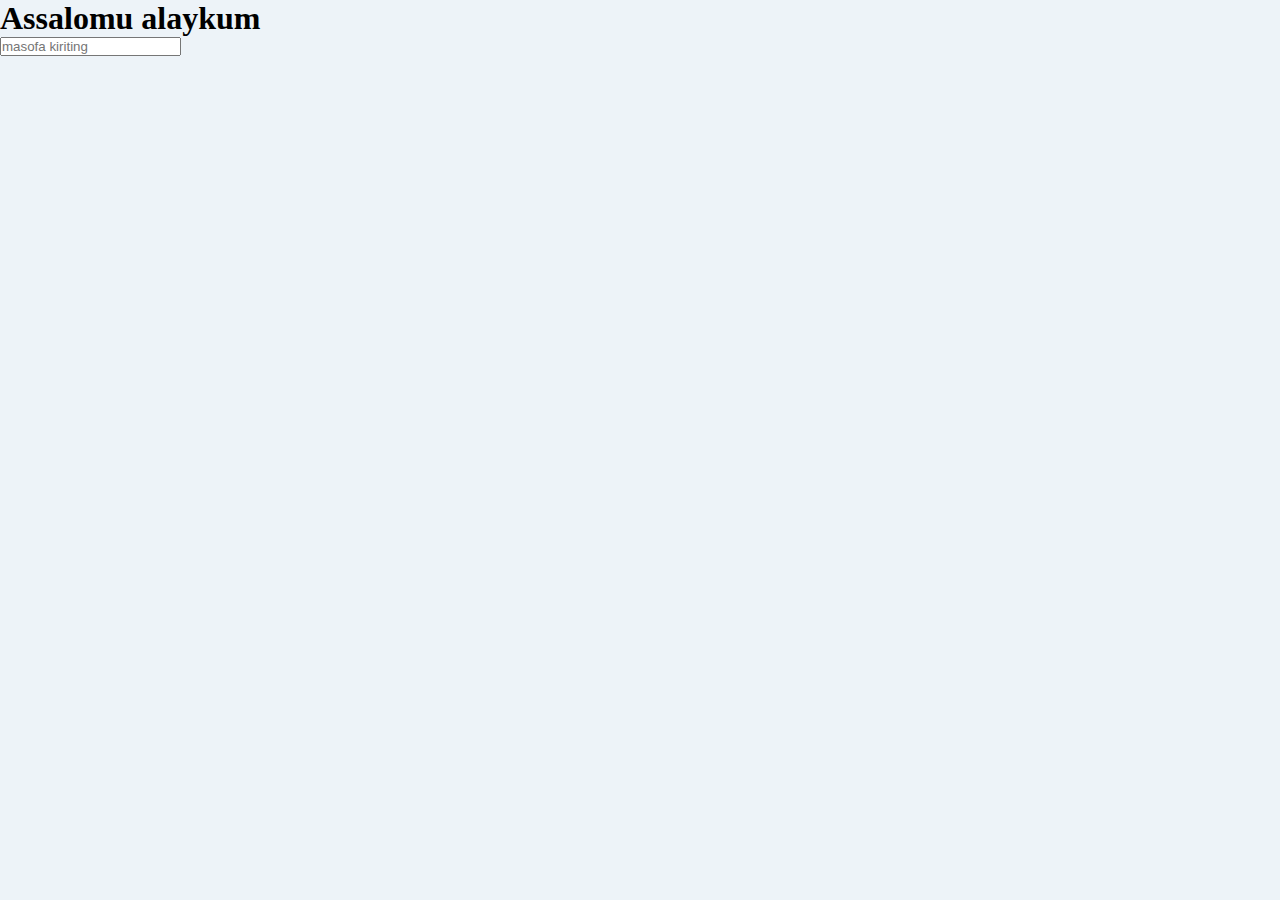
==== index.html @ e4c96527 "first" ====
<!DOCTYPE html>
<html lang="en">
	<head>
		<meta charset="UTF-8" />
		<meta http-equiv="X-UA-Compatible" content="IE=edge" />
		<meta name="viewport" content="width=device-width, initial-scale=1.0" />
		<link
			href="https://cdn.jsdelivr.net/npm/bootstrap@5.2.3/dist/css/bootstrap.min.css"
			rel="stylesheet"
			integrity="sha384-rbsA2VBKQhggwzxH7pPCaAqO46MgnOM80zW1RWuH61DGLwZJEdK2Kadq2F9CUG65"
			crossorigin="anonymous"
		/>
		<link rel="stylesheet" href="./css/main.min.css" />

		<title>Document</title>
	</head>
	<body>
		<h1 title="salom" class="text" id="text-id">Assalomu alaykum</h1>

		<input type="text" placeholder="masofa kiriting" />
		<p id="age"></p>
		<script src="./main.js"></script>
	</body>
</html>
---- css/main.min.css ----
*{box-sizing:border-box;margin:0;padding:0}body{background:#edf3f8}ul{list-style:none}.container{max-width:1110px;margin:0 auto}button{padding:15px 25px;border:none;color:#fff;background:#ba4270;box-shadow:10px 10px 25px -10px rgba(54,83,107,.25);border-radius:24px}@media only screen and (max-width: 1100px){.container{max-width:90vw}}html{overflow-x:hidden}.header{padding-top:40px;display:flex;justify-content:space-between;align-items:center}.header__nav{display:flex;gap:64px}.header__list{display:flex;align-items:center;gap:40px}.header .hamburger{display:none;flex-direction:column;gap:3px}.header .hamburger span{width:20px;height:3px;background-color:#000}.header::before{content:"";position:absolute;right:-140px;z-index:-2;width:780px;height:780px;border-radius:50%;background:#30536b;opacity:.5}@media only screen and (max-width: 1100px){.header::before{width:90vw;height:110vw;top:-75vw;right:50%;transform:translateX(50%)}}@media only screen and (max-width: 650px){.header__list,.header__button{display:none}.header .hamburger{display:flex}.header::before{width:120vw;height:120vw;top:-60vw}}.hero{margin-top:55px;display:flex;align-items:center;justify-content:space-between}.hero__content{width:550px}.hero__title{margin-bottom:25px;font-family:"DM Serif Display";font-style:normal;font-weight:400;font-size:72px;line-height:72px;letter-spacing:-0.553846px;color:#36536b}.hero__input{padding:16px 27px;padding-right:100px;background:#fbfcfe;box-shadow:10px 10px 25px -10px rgba(54,83,107,.25);border-radius:24px;border:none}.hero__button{margin-left:-10%}.hero__form{margin-bottom:16px}@media only screen and (max-width: 980px){.hero{flex-direction:column-reverse;text-align:center}}@media only screen and (max-width: 600px){.hero__content{width:80%}}/*# sourceMappingURL=main.min.css.map */
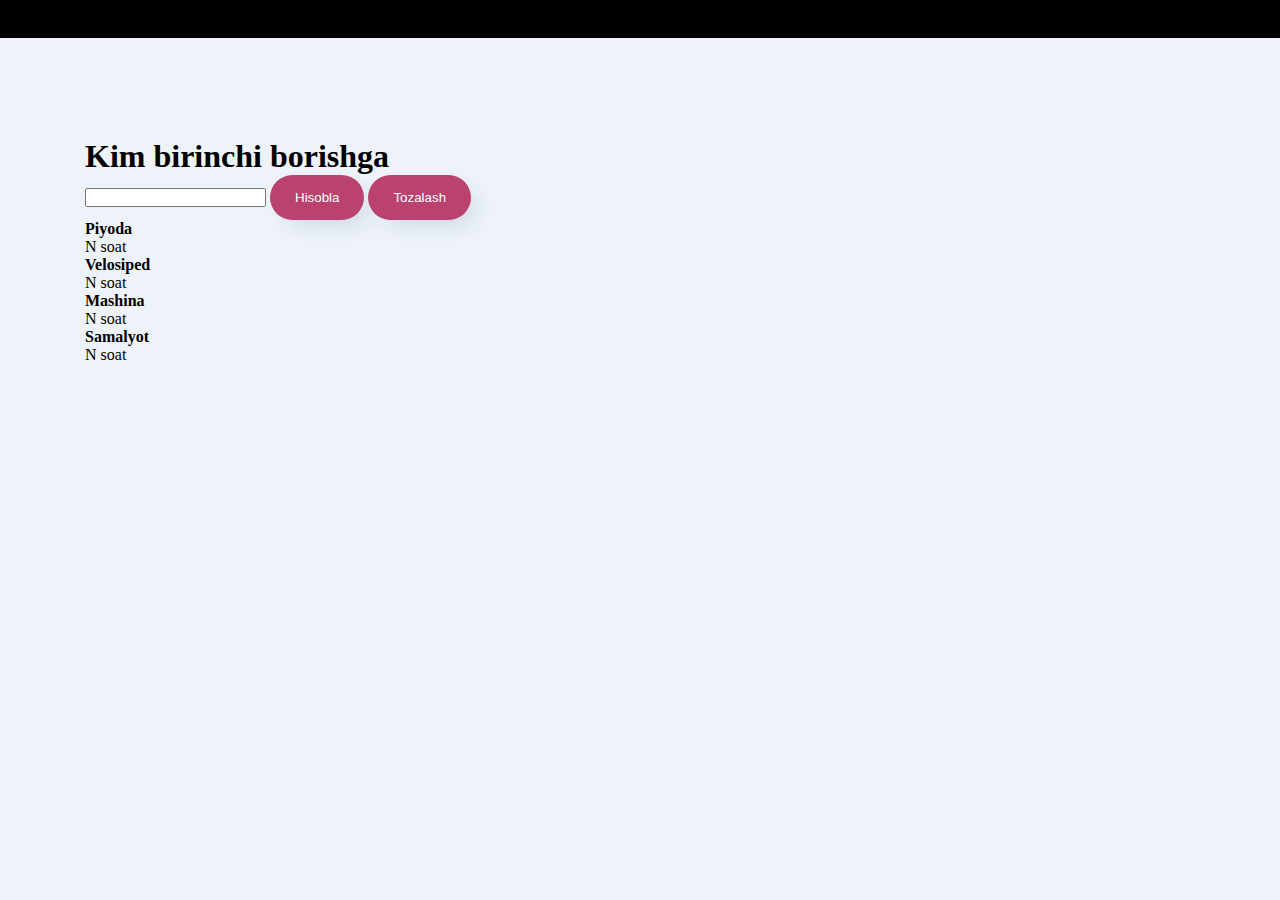
==== commit 9e65abe8: "4-dars" ====
--- a/index.html
+++ b/index.html
@@ -15,10 +15,51 @@
 		<title>Document</title>
 	</head>
 	<body>
-		<h1 title="salom" class="text" id="text-id">Assalomu alaykum</h1>
+		<header
+			id="header"
+			style="top: 0; background-color: #000; padding: 10px"
+			class="text-light text-center fs-5 h1 position-fixed w-100"
+		>
+			<p>Salom</p>
+		</header>
+		<div style="margin-top: 100px" class="container">
+			<h1 title="salom" class="text-center" id="text-id">
+				Kim birinchi borishga
+			</h1>
 
-		<input type="text" placeholder="masofa kiriting" />
-		<p id="age"></p>
+			<form class="form-control" id="form">
+				<input
+					id="input"
+					class="form-control"
+					type="number"
+					required
+					min="0"
+				/>
+				<button class="btn btn-primary form-control mt-3" type="submit">
+					Hisobla
+				</button>
+				<button id="resetButton" type="reset">Tozalash</button>
+			</form>
+
+			<div class="row justify-content-around mt-5">
+				<div class="card p-3 col-2">
+					<h4>Piyoda</h4>
+					<p id="person">N soat</p>
+				</div>
+				<div class="card p-3 col-2">
+					<h4>Velosiped</h4>
+					<p id="bicycle">N soat</p>
+				</div>
+				<div class="card p-3 col-2">
+					<h4>Mashina</h4>
+					<p id="car">N soat</p>
+				</div>
+				<div class="card p-3 col-2">
+					<h4>Samalyot</h4>
+					<p id="plane">N soat</p>
+				</div>
+			</div>
+		</div>
 		<script src="./main.js"></script>
 	</body>
 </html>
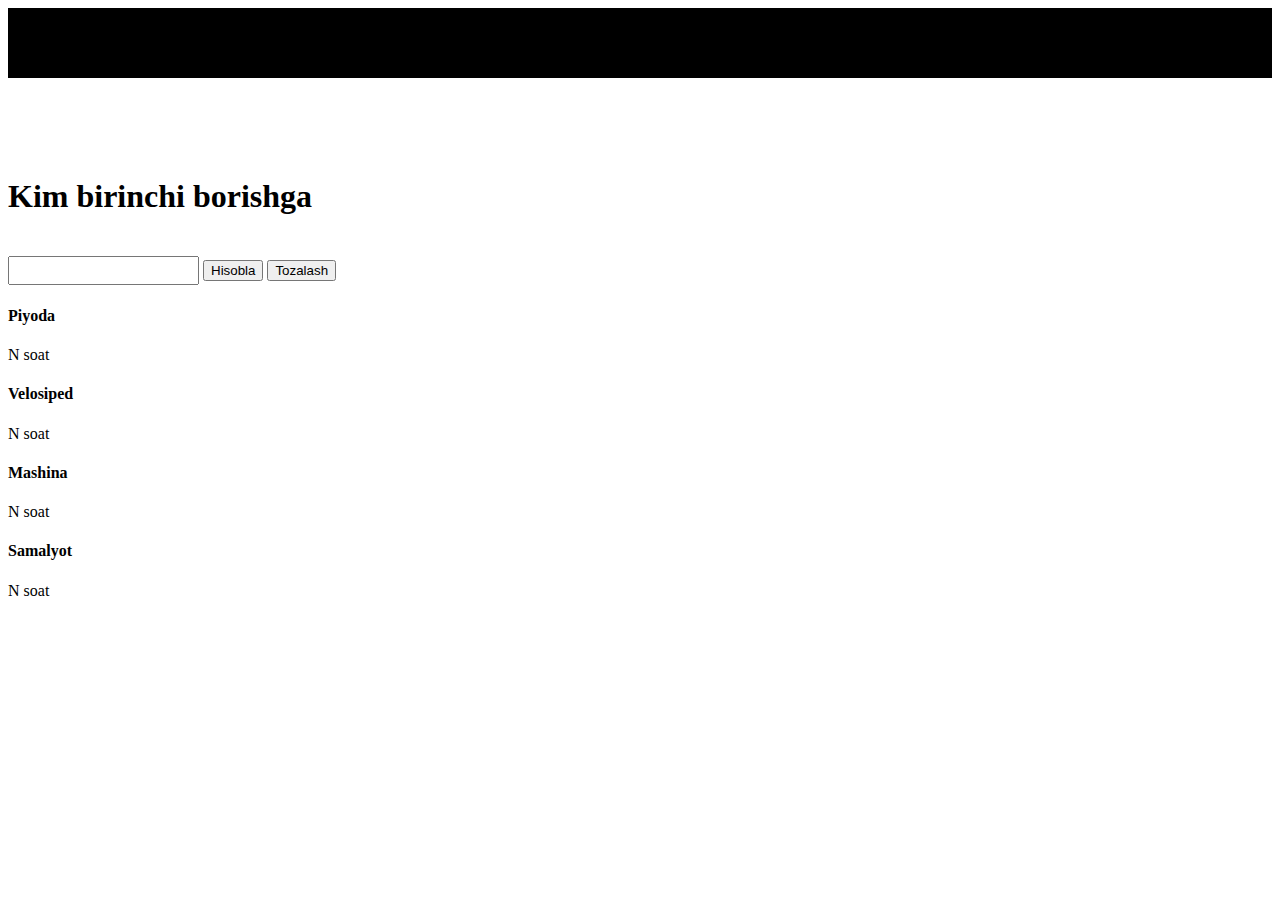
==== commit 173f9fd5: "5-dar" ====
--- a/index.html
+++ b/index.html
@@ -60,6 +60,6 @@
 				</div>
 			</div>
 		</div>
-		<script src="./main.js"></script>
+		<script src="./home-work.js"></script>
 	</body>
 </html>
--- a/css/main.min.css
+++ b/css/main.min.css
@@ -1 +1,29 @@
-*{box-sizing:border-box;margin:0;padding:0}body{background:#edf3f8}ul{list-style:none}.container{max-width:1110px;margin:0 auto}button{padding:15px 25px;border:none;color:#fff;background:#ba4270;box-shadow:10px 10px 25px -10px rgba(54,83,107,.25);border-radius:24px}@media only screen and (max-width: 1100px){.container{max-width:90vw}}html{overflow-x:hidden}.header{padding-top:40px;display:flex;justify-content:space-between;align-items:center}.header__nav{display:flex;gap:64px}.header__list{display:flex;align-items:center;gap:40px}.header .hamburger{display:none;flex-direction:column;gap:3px}.header .hamburger span{width:20px;height:3px;background-color:#000}.header::before{content:"";position:absolute;right:-140px;z-index:-2;width:780px;height:780px;border-radius:50%;background:#30536b;opacity:.5}@media only screen and (max-width: 1100px){.header::before{width:90vw;height:110vw;top:-75vw;right:50%;transform:translateX(50%)}}@media only screen and (max-width: 650px){.header__list,.header__button{display:none}.header .hamburger{display:flex}.header::before{width:120vw;height:120vw;top:-60vw}}.hero{margin-top:55px;display:flex;align-items:center;justify-content:space-between}.hero__content{width:550px}.hero__title{margin-bottom:25px;font-family:"DM Serif Display";font-style:normal;font-weight:400;font-size:72px;line-height:72px;letter-spacing:-0.553846px;color:#36536b}.hero__input{padding:16px 27px;padding-right:100px;background:#fbfcfe;box-shadow:10px 10px 25px -10px rgba(54,83,107,.25);border-radius:24px;border:none}.hero__button{margin-left:-10%}.hero__form{margin-bottom:16px}@media only screen and (max-width: 980px){.hero{flex-direction:column-reverse;text-align:center}}@media only screen and (max-width: 600px){.hero__content{width:80%}}/*# sourceMappingURL=main.min.css.map */+.circles {
+	display: flex;
+	justify-content: center;
+	gap: 30px;
+}
+
+.circle {
+	width: 50px;
+	height: 50px;
+	border-radius: 50%;
+}
+
+.circle-1 {
+	background-color: #ff0000;
+}
+.circle-2 {
+	background-color: #00ff00;
+}
+
+input {
+	margin-top: 20px;
+	padding: 5px;
+}
+
+.circle--active {
+	background-color: #0000ff;
+	padding: 10px;
+	color: #fff;
+}
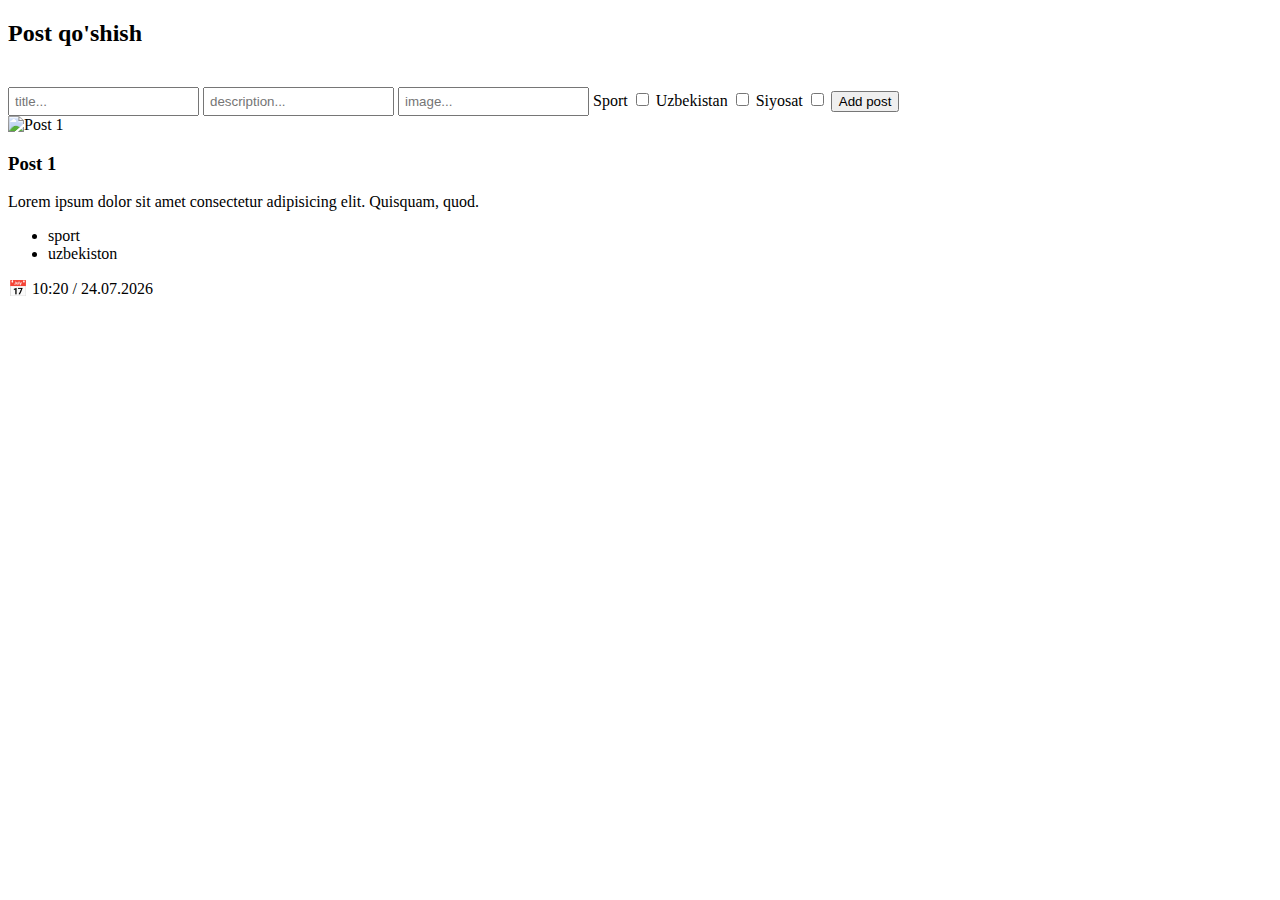
==== commit 994f0657: "first" ====
--- a/index.html
+++ b/index.html
@@ -15,51 +15,66 @@
 		<title>Document</title>
 	</head>
 	<body>
-		<header
-			id="header"
-			style="top: 0; background-color: #000; padding: 10px"
-			class="text-light text-center fs-5 h1 position-fixed w-100"
-		>
-			<p>Salom</p>
-		</header>
-		<div style="margin-top: 100px" class="container">
-			<h1 title="salom" class="text-center" id="text-id">
-				Kim birinchi borishga
-			</h1>
-
-			<form class="form-control" id="form">
+		<div class="container">
+			<h2 class="text-center">Post qo'shish</h2>
+			<form id="form-post" class="form-control">
 				<input
-					id="input"
 					class="form-control"
-					type="number"
-					required
-					min="0"
+					name="title"
+					type="text"
+					placeholder="title..."
 				/>
-				<button class="btn btn-primary form-control mt-3" type="submit">
-					Hisobla
+				<input
+					class="form-control"
+					name="description"
+					type="text"
+					placeholder="description..."
+				/>
+				<!-- <input
+					class="form-control"
+					type="date"
+					name="date"
+					placeholder="sana"
+				/> -->
+				<input
+					name="image"
+					class="form-control"
+					type="text"
+					placeholder="image..."
+				/>
+				<label for="sport"> Sport </label>
+				<input
+					id="sport"
+					name="genres"
+					type="checkbox"
+					placeholder="image..."
+					value="sport"
+				/>
+				<label for="uzb"> Uzbekistan </label>
+				<input
+					id="uzb"
+					name="genres"
+					type="checkbox"
+					placeholder="image..."
+					value="uzb"
+				/>
+				<label for="siyosat"> Siyosat </label>
+				<input
+					id="siyosat"
+					name="genres"
+					type="checkbox"
+					placeholder="image..."
+					value="siyosat"
+				/>
+				<button class="btn btn-primary mt-3 form-control">
+					Add post
 				</button>
-				<button id="resetButton" type="reset">Tozalash</button>
 			</form>
 
-			<div class="row justify-content-around mt-5">
-				<div class="card p-3 col-2">
-					<h4>Piyoda</h4>
-					<p id="person">N soat</p>
-				</div>
-				<div class="card p-3 col-2">
-					<h4>Velosiped</h4>
-					<p id="bicycle">N soat</p>
-				</div>
-				<div class="card p-3 col-2">
-					<h4>Mashina</h4>
-					<p id="car">N soat</p>
-				</div>
-				<div class="card p-3 col-2">
-					<h4>Samalyot</h4>
-					<p id="plane">N soat</p>
-				</div>
-			</div>
+			<!-- posts -->
+			<div class="cards mt-5 row gap-5"></div>
 		</div>
-		<script src="./home-work.js"></script>
+
+		<script src="./js/main.js"></script>
 	</body>
 </html>
--- a/css/main.min.css
+++ b/css/main.min.css
@@ -1,3 +1,10 @@
+--root {
+	--primary-color: #ffffff;
+	--secondary-color: #000000;
+	--primary-text-color: #000000;
+	--secondary-text-color: #ffffff;
+}
+
 .circles {
 	display: flex;
 	justify-content: center;
@@ -27,3 +34,11 @@
 	padding: 10px;
 	color: #fff;
 }
+
+.dark {
+	background-color: #000;
+	color: #fff !important;
+}
+.dark * {
+	/* color: #fff !important; */
+}
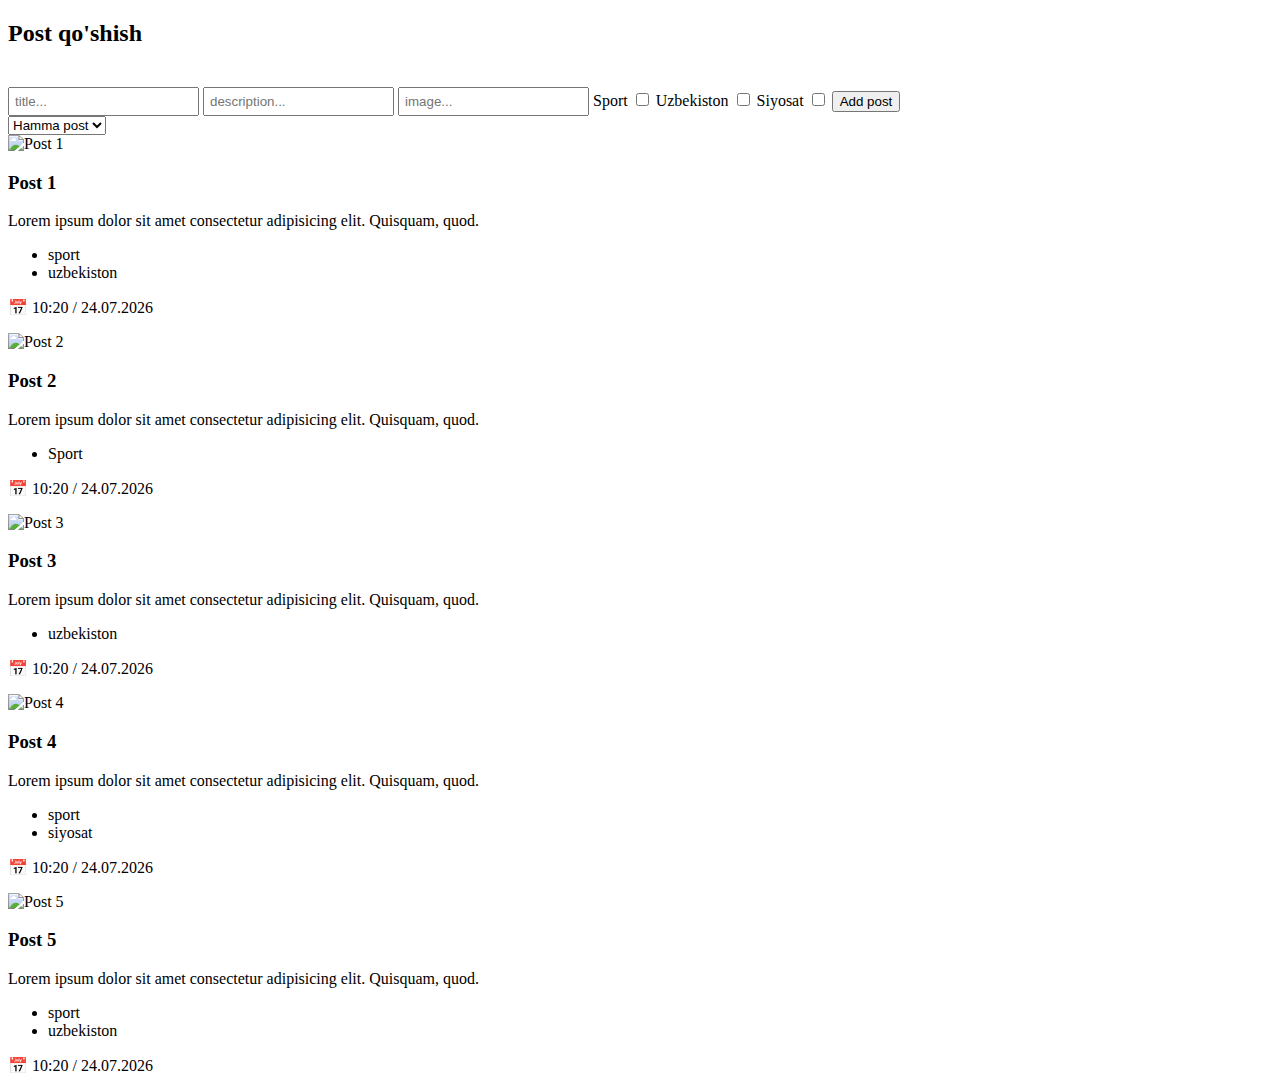
==== commit 998f9366: "filter" ====
--- a/index.html
+++ b/index.html
@@ -17,6 +17,7 @@
 	<body>
 		<div class="container">
 			<h2 class="text-center">Post qo'shish</h2>
+
 			<form id="form-post" class="form-control">
 				<input
 					class="form-control"
@@ -50,7 +51,7 @@
 					placeholder="image..."
 					value="sport"
 				/>
-				<label for="uzb"> Uzbekistan </label>
+				<label for="uzb"> Uzbekiston </label>
 				<input
 					id="uzb"
 					name="genres"
@@ -71,10 +72,18 @@
 				</button>
 			</form>
 
+			<select class="form-control" id="types-select">
+				<option value="all">Hamma post</option>
+				<option value="sport">Sport</option>
+				<option value="uzbekiston">Uzbekiston</option>
+				<option value="siyosat">Siyosat</option>
+			</select>
+
 			<!-- posts -->
 			<div class="cards mt-5 row gap-5"></div>
 		</div>
 
 		<script src="./js/main.js"></script>
+		<!-- <script src="./js/home-work.js"></script> -->
 	</body>
 </html>
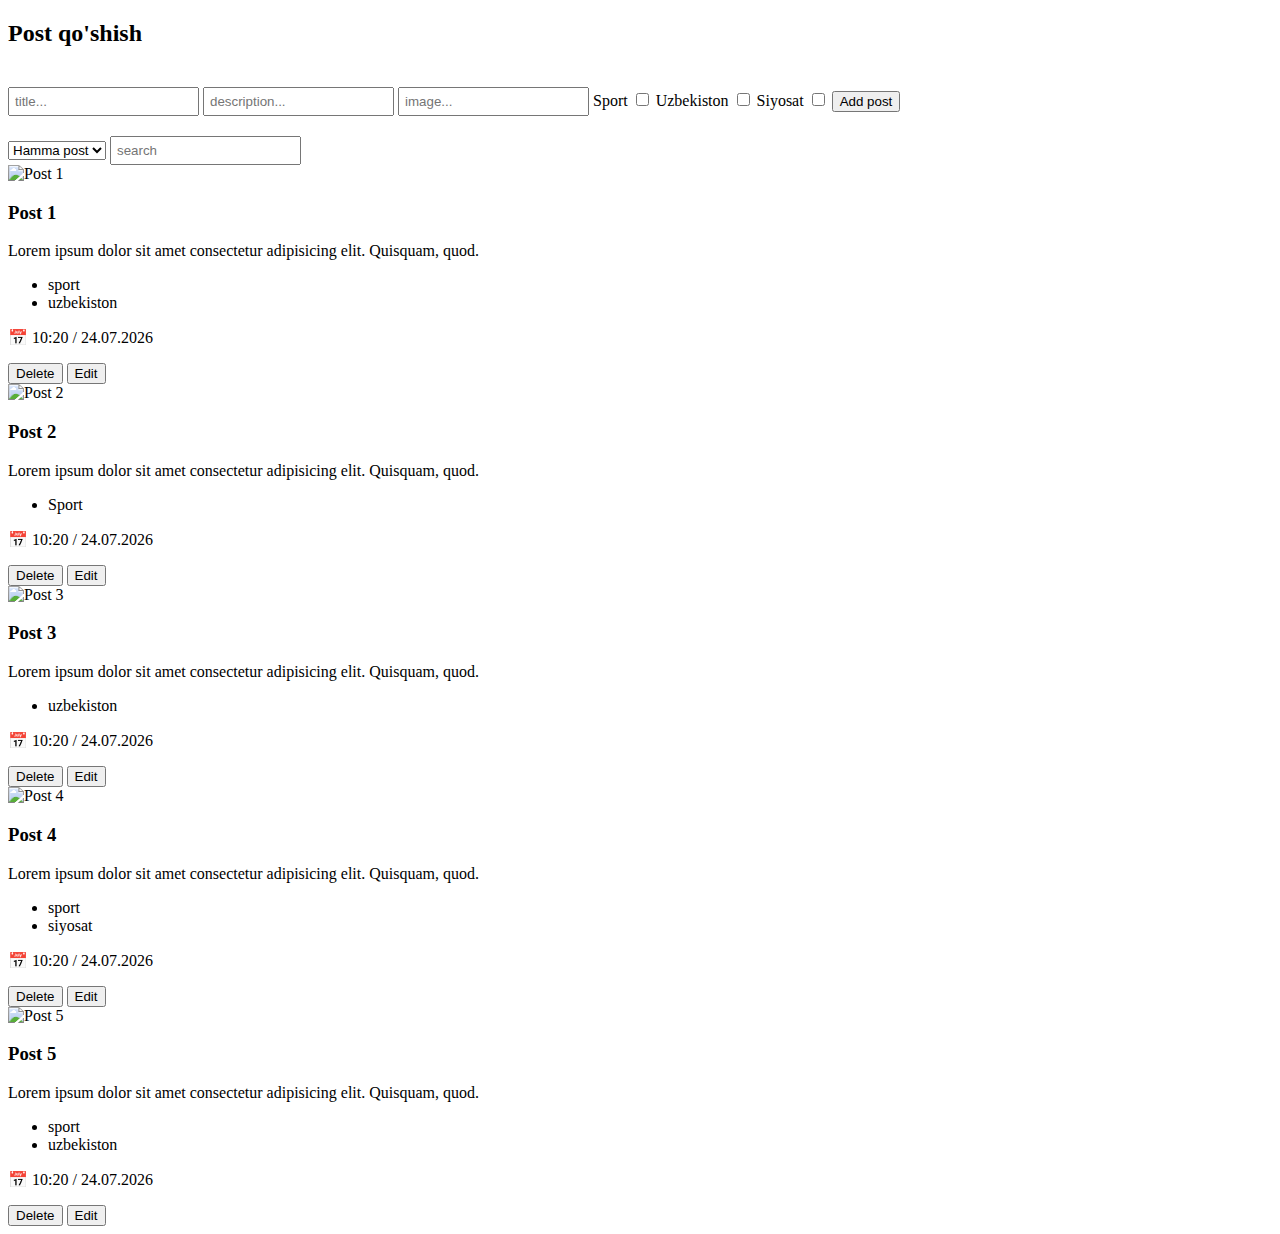
==== commit ae58ce48: "last" ====
--- a/index.html
+++ b/index.html
@@ -79,6 +79,8 @@
 				<option value="siyosat">Siyosat</option>
 			</select>
 
+			<input type="search" placeholder="search" id="search" />
+
 			<!-- posts -->
 			<div class="cards mt-5 row gap-5"></div>
 		</div>
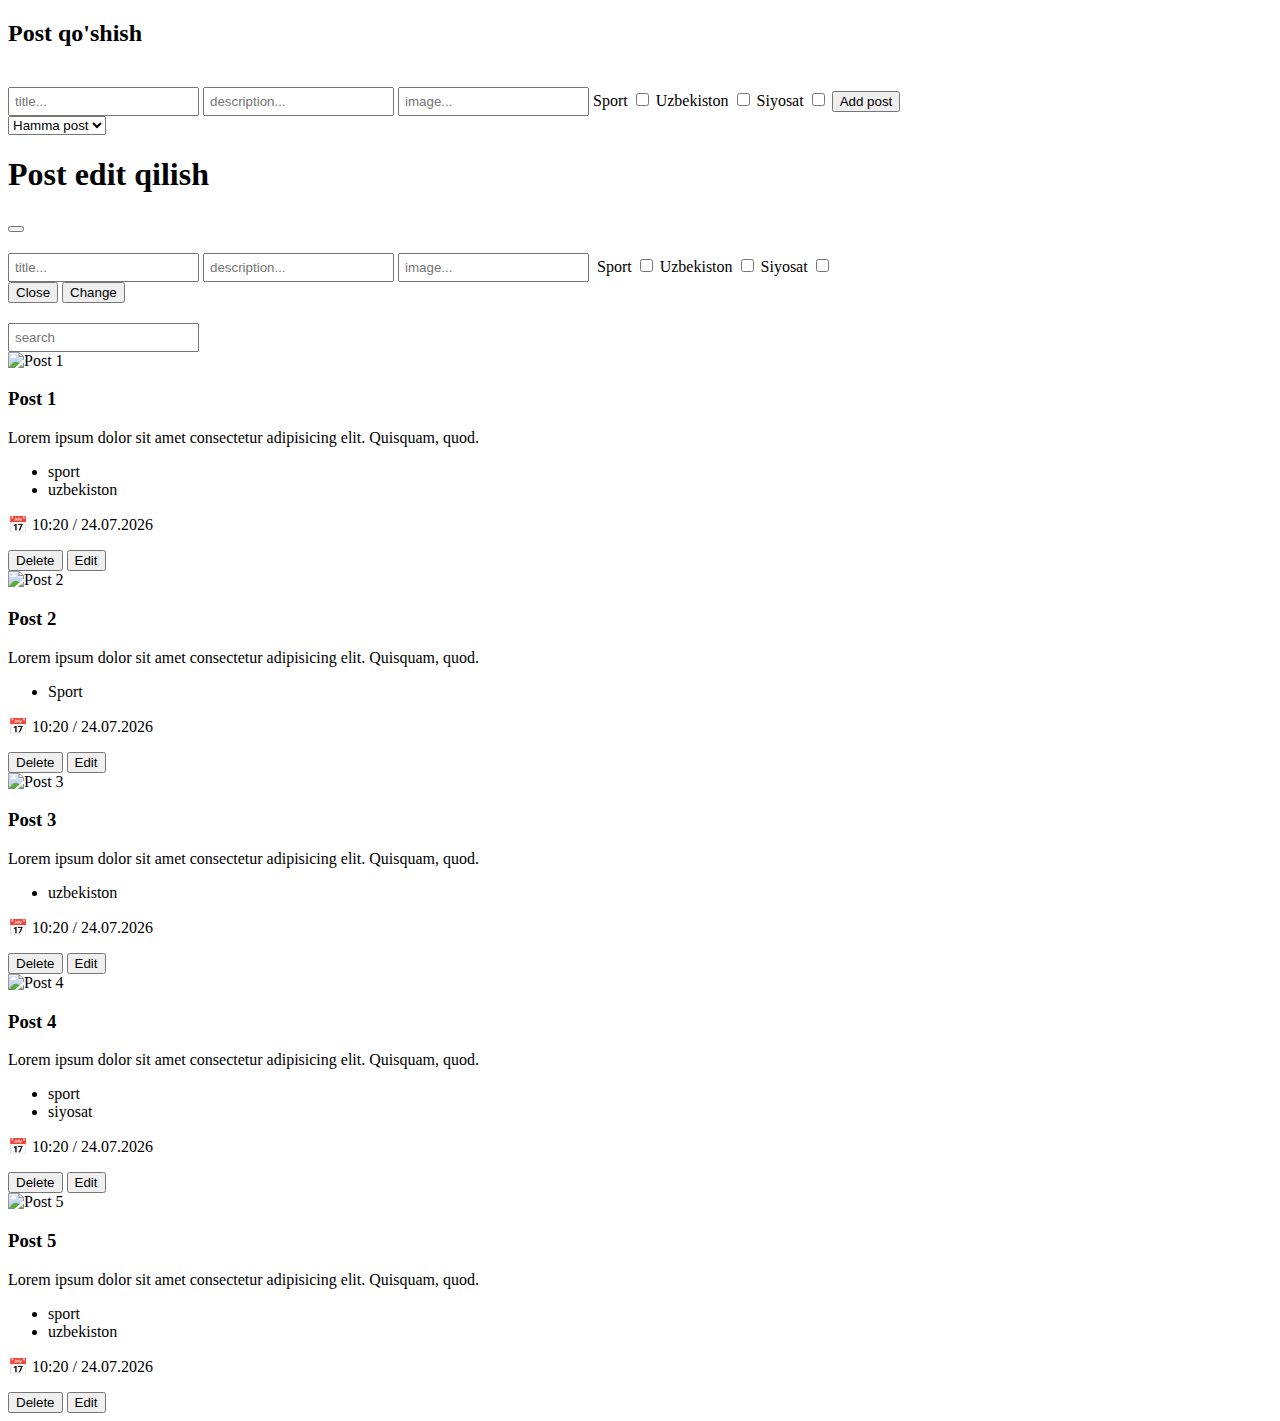
==== commit 1aec987c: "asd" ====
--- a/index.html
+++ b/index.html
@@ -57,7 +57,7 @@
 					name="genres"
 					type="checkbox"
 					placeholder="image..."
-					value="uzb"
+					value="Uzbekiston"
 				/>
 				<label for="siyosat"> Siyosat </label>
 				<input
@@ -79,12 +79,114 @@
 				<option value="siyosat">Siyosat</option>
 			</select>
 
+			<!-- Modal -->
+			<div
+				class="modal fade"
+				id="staticBackdrop"
+				data-bs-backdrop="static"
+				data-bs-keyboard="false"
+				tabindex="-1"
+				aria-labelledby="staticBackdropLabel"
+				aria-hidden="true"
+			>
+				<div class="modal-dialog">
+					<div class="modal-content">
+						<div class="modal-header">
+							<h1
+								class="modal-title fs-5"
+								id="staticBackdropLabel"
+							>
+								Post edit qilish
+							</h1>
+							<button
+								type="button"
+								class="btn-close"
+								data-bs-dismiss="modal"
+								aria-label="Close"
+							></button>
+						</div>
+						<div class="modal-body">
+							<form id="form-edit" class="form-control">
+								<input
+									class="form-control form-title"
+									name="title"
+									type="text"
+									placeholder="title..."
+								/>
+								<input
+									class="form-control form-text"
+									name="description"
+									type="text"
+									placeholder="description..."
+								/>
+
+								<input
+									name="image"
+									class="form-control form-image"
+									type="text"
+									placeholder="image..."
+								/>
+								<img src="" alt="" />
+								<label for="sport"> Sport </label>
+								<input
+									id="sport"
+									name="genres"
+									type="checkbox"
+									placeholder="image..."
+									value="sport"
+								/>
+								<label for="uzb"> Uzbekiston </label>
+								<input
+									id="uzb"
+									name="genres"
+									type="checkbox"
+									placeholder="image..."
+									value="Uzbekiston"
+								/>
+								<label for="siyosat"> Siyosat </label>
+								<input
+									id="siyosat"
+									name="genres"
+									type="checkbox"
+									placeholder="image..."
+									value="siyosat"
+								/>
+							</form>
+						</div>
+						<div class="modal-footer">
+							<button
+								type="button"
+								class="btn btn-secondary"
+								data-bs-dismiss="modal"
+							>
+								Close
+							</button>
+							<button
+								data-bs-dismiss="modal"
+								id="edit"
+								type="button"
+								class="btn btn-primary"
+							>
+								Change
+							</button>
+						</div>
+					</div>
+				</div>
+			</div>
+
 			<input type="search" placeholder="search" id="search" />
-
 			<!-- posts -->
 			<div class="cards mt-5 row gap-5"></div>
 		</div>
 
+		<script
+			src="https://cdn.jsdelivr.net/npm/bootstrap@5.2.3/dist/js/bootstrap.bundle.min.js"
+			integrity="sha384-kenU1KFdBIe4zVF0s0G1M5b4hcpxyD9F7jL+jjXkk+Q2h455rYXK/7HAuoJl+0I4"
+			crossorigin="anonymous"
+		></script>
+
+		<script src="./js/renderPosts.js"></script>
+		<script src="./js/helpers.js"></script>
 		<script src="./js/main.js"></script>
 		<!-- <script src="./js/home-work.js"></script> -->
 	</body>
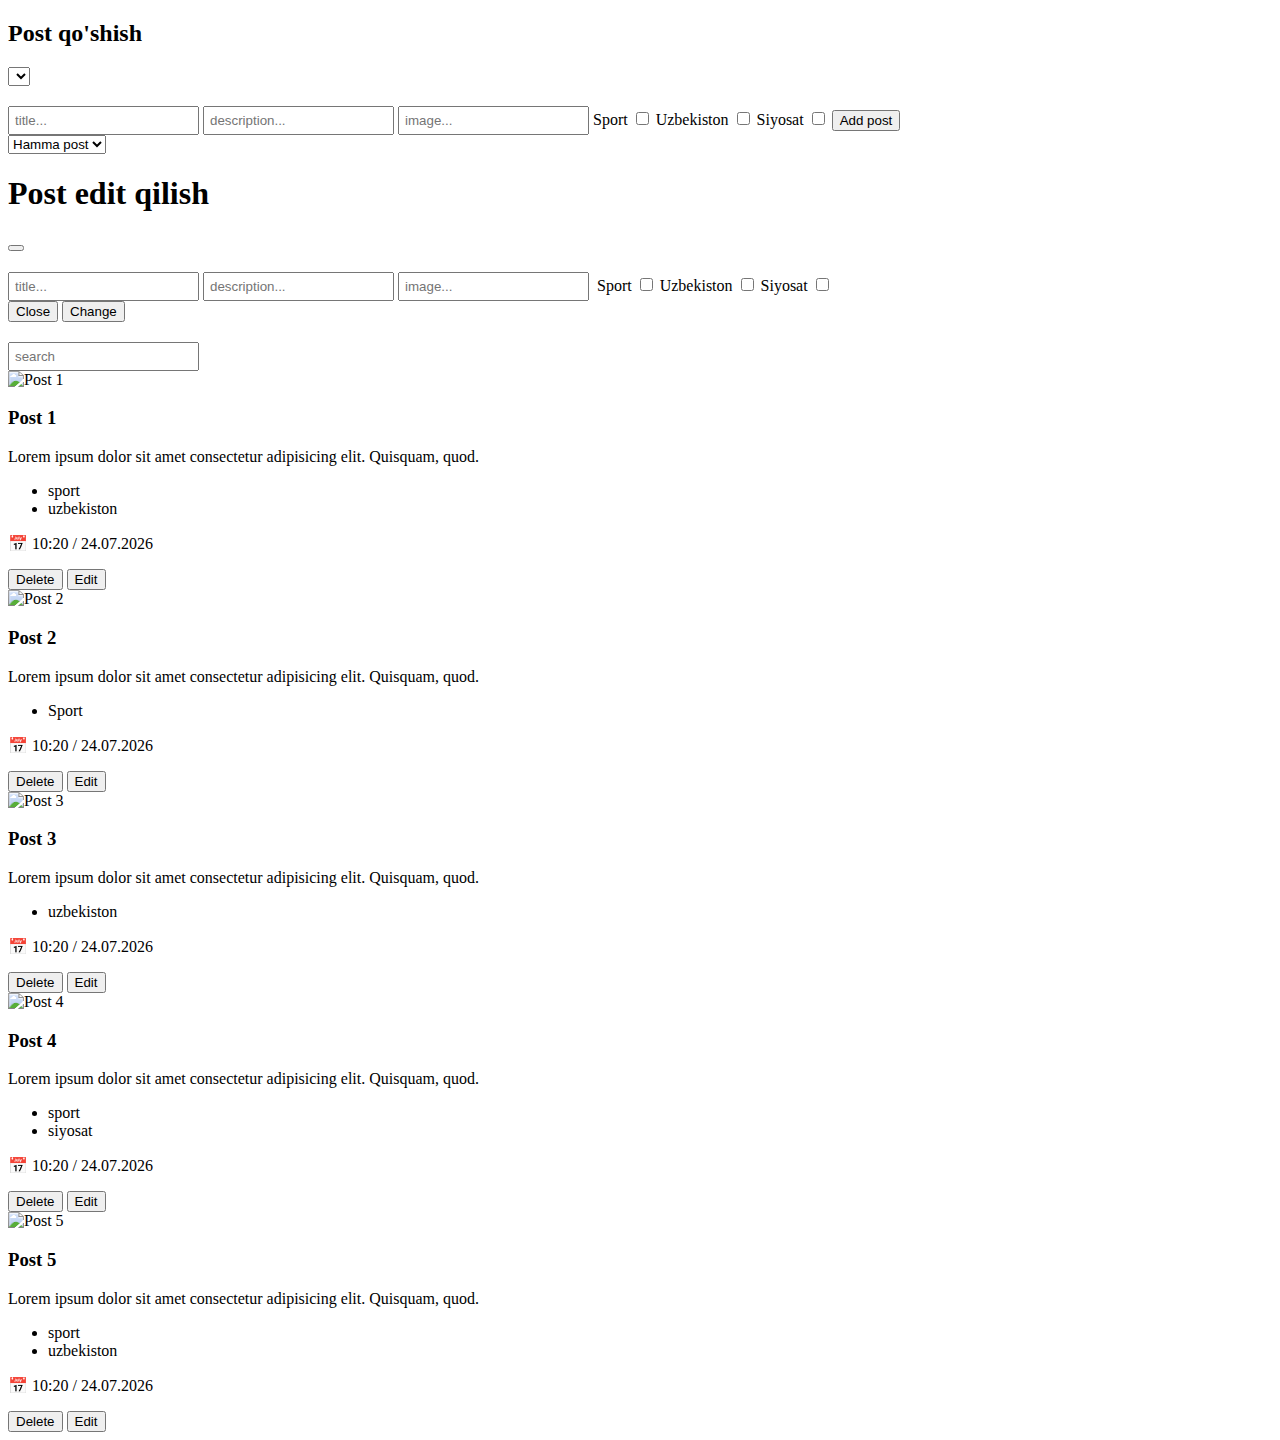
==== commit 4ba25dc4: "as" ====
--- a/index.html
+++ b/index.html
@@ -18,6 +18,7 @@
 		<div class="container">
 			<h2 class="text-center">Post qo'shish</h2>
 
+			<select name="" id=""></select>
 			<form id="form-post" class="form-control">
 				<input
 					class="form-control"
@@ -59,6 +60,7 @@
 					placeholder="image..."
 					value="Uzbekiston"
 				/>
+
 				<label for="siyosat"> Siyosat </label>
 				<input
 					id="siyosat"
@@ -67,6 +69,7 @@
 					placeholder="image..."
 					value="siyosat"
 				/>
+
 				<button class="btn btn-primary mt-3 form-control">
 					Add post
 				</button>
@@ -185,9 +188,11 @@
 			crossorigin="anonymous"
 		></script>
 
+		<script src="./js/posts.js"></script>
 		<script src="./js/renderPosts.js"></script>
 		<script src="./js/helpers.js"></script>
 		<script src="./js/main.js"></script>
+
 		<!-- <script src="./js/home-work.js"></script> -->
 	</body>
 </html>
